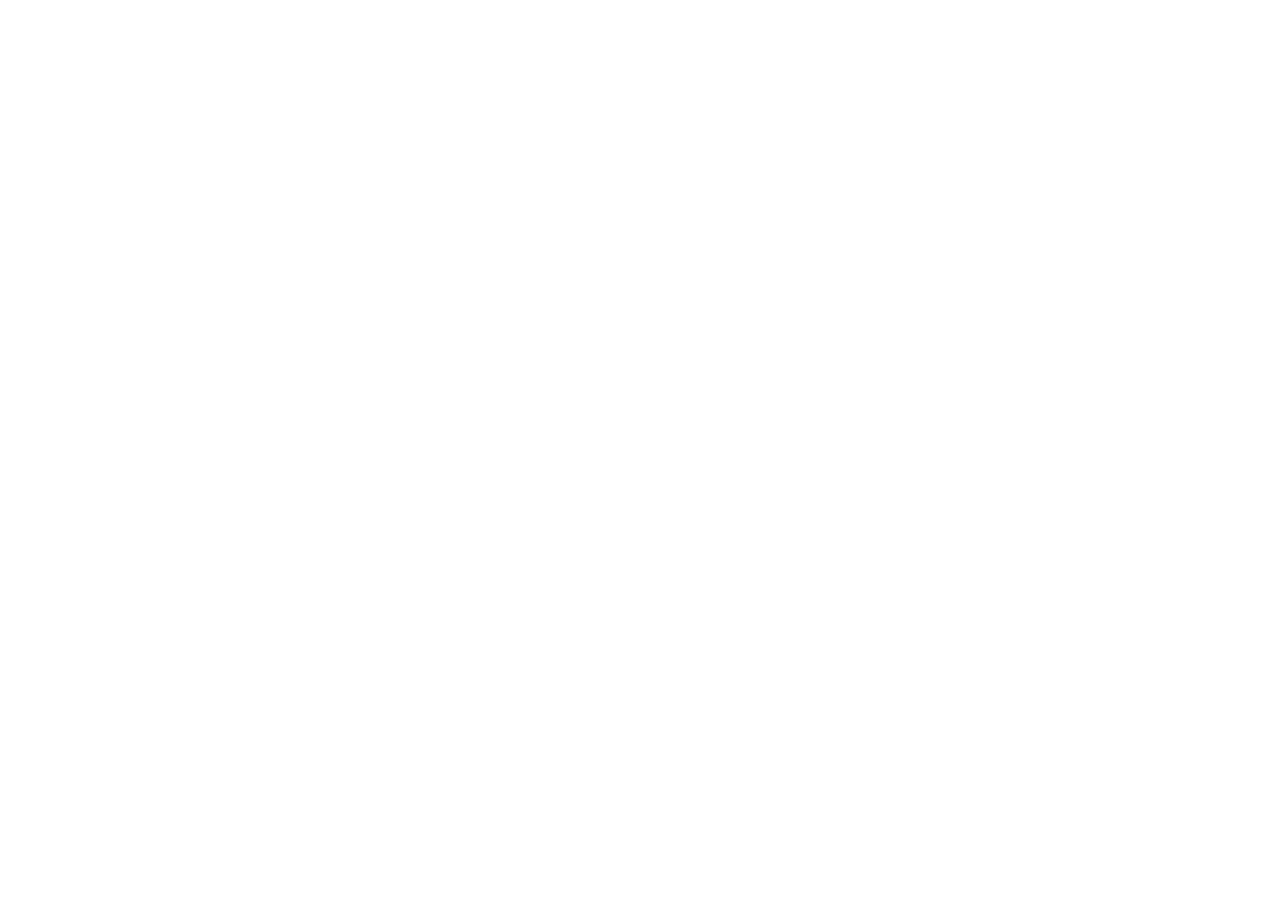
==== docs/index.html @ dd41b6e3 "index" ====
<!DOCTYPE html>
<html>

<head>
    <meta charset="UTF-8">
    <title>Drought on Native Land<title>

            <meta name="viewport" content="initial-scale=1,maximum-scale=1,user-scalable=no" />

            <link rel="stylesheet" href="https://cdn.jsdelivr.net/npm/leaflet/dist/leaflet.css" />
            <link rel="stylesheet" href="https://cdn.jsdelivr.net/npm/leaflet-select/src/Leaflet.select.css" />
            <link rel='stylesheet' href="https://cdn.jsdelivr.net/npm/leaflet-fullscreen/dist/leaflet.fullscreen.css" />
            <link rel="stylesheet" href="https://cdn.maptiler.com/mapbox-gl-js/v1.5.1/mapbox-gl.css" />

            <style>
                #map {
                    position: absolute;
                    top: 0;
                    right: 0;
                    bottom: 0;
                    left: 0;
                }
            </style>

</head>

<body>
    <div id="map"></div>

    <script src="https://cdn.jsdelivr.net/npm/leaflet/dist/leaflet.js"></script>
    <script src='https://cdn.jsdelivr.net/npm/leaflet-fullscreen/dist/Leaflet.fullscreen.min.js'></script>
    <script src="https://cdn.jsdelivr.net/npm/mapbox-gl/dist/mapbox-gl.js"></script>
    <script src="https://cdn.maptiler.com/mapbox-gl-leaflet/latest/leaflet-mapbox-gl.js"></script>
    <script src="https://ajax.googleapis.com/ajax/libs/jquery/3.5.1/jquery.min.js"></script>

    <script>
        var promise = $.getJSON("native_land.geojson");

        promise.then(function(data) {

            var map = L.map('map', {
                maxZoom: 11,
                fullscreenControl: {
                    pseudoFullscreen: false
                },
                attributionControl: true
            }).fitBounds(
                [
                    [31, -120],
                    [42, -109]
                ]
            );



            var usdm = L.tileLayer.wms(
                "http://ndmc-001.unl.edu:8080/cgi-bin/mapserv.exe?map=/ms4w/apps/usdm/service/usdm_current_wms.map", {
                    layers: 'usdm_current',
                    format: 'image/png',
                    transparent: true,
                    zIndex: 0,
                    attribution: "US Drought Monitor"
                }).addTo(map);

            var hillshade = L.tileLayer(
                'https://api.maptiler.com/tiles/hillshades/{z}/{x}/{y}.png?key=KZO7rAv96Alr8UVUrd4a', {
                    opacity: 1,
                    zIndex: 50,
                    detectRetina: true,
                    attribution: ''
                });



            var labels = L.mapboxGL({
                attribution: "\u003ca href=\"https://www.maptiler.com/copyright/\" target=\"_blank\"\u003e\u0026copy; MapTiler\u003c/a\u003e \u003ca href=\"https://www.openstreetmap.org/copyright\" target=\"_blank\"\u003e\u0026copy; OpenStreetMap contributors\u003c/a\u003e",
                style: 'https://api.maptiler.com/maps/f0c8face-73e4-41bb-b040-dd493150b9b1/style.json?key=KZO7rAv96Alr8UVUrd4a'
            });


            L.layerGroup([hillshade, labels])
                .addTo(map);

            function highlightFeature(e) {
                var layer = e.target;

                layer.setStyle({
                    weight: 2,
                    color: '#ffffff',
                    fillColor: '#000000',
                    fillOpacity: 0.5
                });

                if (!L.Browser.ie && !L.Browser.opera && !L.Browser.edge) {
                    layer.bringToFront();
                }
            }

            function resetHighlight(e) {
                nativeland.resetStyle(e.target);
            }

            var nativeland;

            function zoomToFeature(e) {
                map.fitBounds(e.target.getBounds());
            }

            function onEachFeature(feature, layer) {
                layer.on({
                    mouseover: highlightFeature,
                    mouseout: resetHighlight,
                    click: zoomToFeature
                });
            }

            nativeland = L.geoJson(data, {
                color: "#000000",
                fill: "#000000",
                fillOpacity: 0.1,
                weight: 1,
                onEachFeature: onEachFeature
            }).addTo(map);

            // var nativeland = L.geoJson(data, {
            // color: "#000000",
            // fill: null,
            // weight: 1
            // });
            // nativeland.addTo(map);
            nativeland.eachLayer(function(layer) {
                layer.bindTooltip(layer.feature.properties.NAME, {
                    sticky: true
                });
            });
        });
    </script>

</body>

</html>
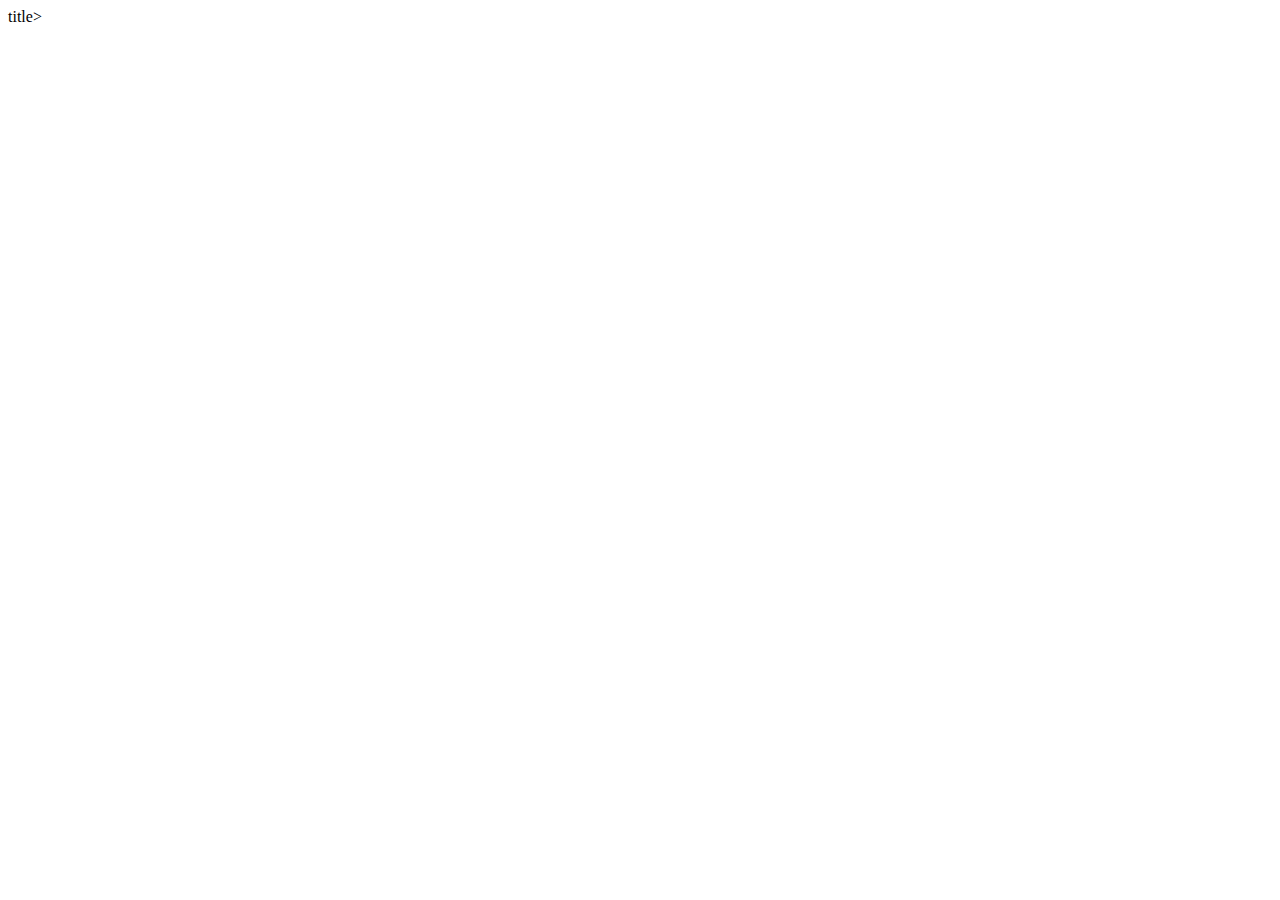
==== commit 50d69f9a: "index" ====
--- a/docs/index.html
+++ b/docs/index.html
@@ -3,24 +3,27 @@
 
 <head>
     <meta charset="UTF-8">
-    <title>Drought on Native Land<title>
+    <title>Drought on Native Land</title>title>
 
-            <meta name="viewport" content="initial-scale=1,maximum-scale=1,user-scalable=no" />
+    <meta name="viewport" content="initial-scale=1,maximum-scale=1,user-scalable=no" />
 
-            <link rel="stylesheet" href="https://cdn.jsdelivr.net/npm/leaflet/dist/leaflet.css" />
-            <link rel="stylesheet" href="https://cdn.jsdelivr.net/npm/leaflet-select/src/Leaflet.select.css" />
-            <link rel='stylesheet' href="https://cdn.jsdelivr.net/npm/leaflet-fullscreen/dist/leaflet.fullscreen.css" />
-            <link rel="stylesheet" href="https://cdn.maptiler.com/mapbox-gl-js/v1.5.1/mapbox-gl.css" />
+    <link rel="stylesheet" href="https://cdn.jsdelivr.net/npm/leaflet/dist/leaflet.css" />
+    <link rel="stylesheet" href="https://cdn.jsdelivr.net/npm/leaflet-select/src/Leaflet.select.css" />
+    <link rel='stylesheet' href="https://cdn.jsdelivr.net/npm/leaflet-fullscreen/dist/leaflet.fullscreen.css" />
+    <link rel="stylesheet" href="https://cdn.maptiler.com/mapbox-gl-js/v1.5.1/mapbox-gl.css" />
+    <link rel="stylesheet" href="https://maxcdn.bootstrapcdn.com/font-awesome/4.7.0/css/font-awesome.min.css">
+    <link rel="stylesheet" href="https://cdn.jsdelivr.net/npm/leaflet.locatecontrol/dist/L.Control.Locate.min.css" />
 
-            <style>
-                #map {
-                    position: absolute;
-                    top: 0;
-                    right: 0;
-                    bottom: 0;
-                    left: 0;
-                }
-            </style>
+    <style>
+        #map {
+            position: absolute;
+            top: 0;
+            right: 0;
+            bottom: 0;
+            left: 0;
+        }
+
+    </style>
 
 </head>
 
@@ -32,6 +35,7 @@
     <script src="https://cdn.jsdelivr.net/npm/mapbox-gl/dist/mapbox-gl.js"></script>
     <script src="https://cdn.maptiler.com/mapbox-gl-leaflet/latest/leaflet-mapbox-gl.js"></script>
     <script src="https://ajax.googleapis.com/ajax/libs/jquery/3.5.1/jquery.min.js"></script>
+    <script src="https://cdn.jsdelivr.net/npm/leaflet.locatecontrol/dist/L.Control.Locate.min.js" charset="utf-8"></script>
 
     <script>
         var promise = $.getJSON("native_land.geojson");
@@ -51,6 +55,7 @@
                 ]
             );
 
+                        L.control.locate().addTo(map);
 
 
             var usdm = L.tileLayer.wms(
@@ -134,8 +139,9 @@
                 });
             });
         });
+
     </script>
 
 </body>
 
-</html>+</html>
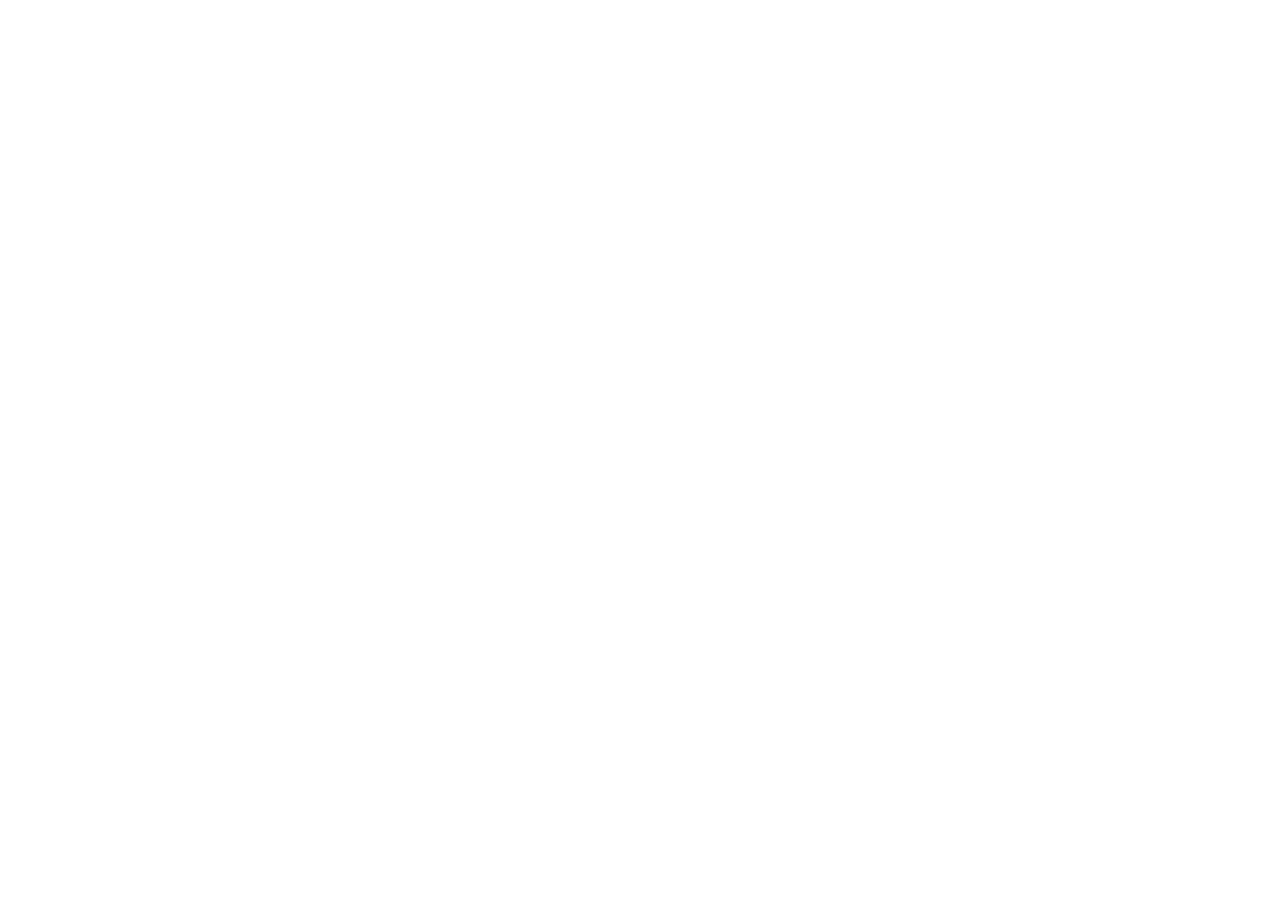
==== commit 953906ec: "index" ====
--- a/docs/index.html
+++ b/docs/index.html
@@ -3,7 +3,7 @@
 
 <head>
     <meta charset="UTF-8">
-    <title>Drought on Native Land</title>title>
+    <title>Drought on Native Land</title>
 
     <meta name="viewport" content="initial-scale=1,maximum-scale=1,user-scalable=no" />
 
@@ -55,7 +55,7 @@
                 ]
             );
 
-                        L.control.locate().addTo(map);
+            L.control.locate().addTo(map);
 
 
             var usdm = L.tileLayer.wms(
